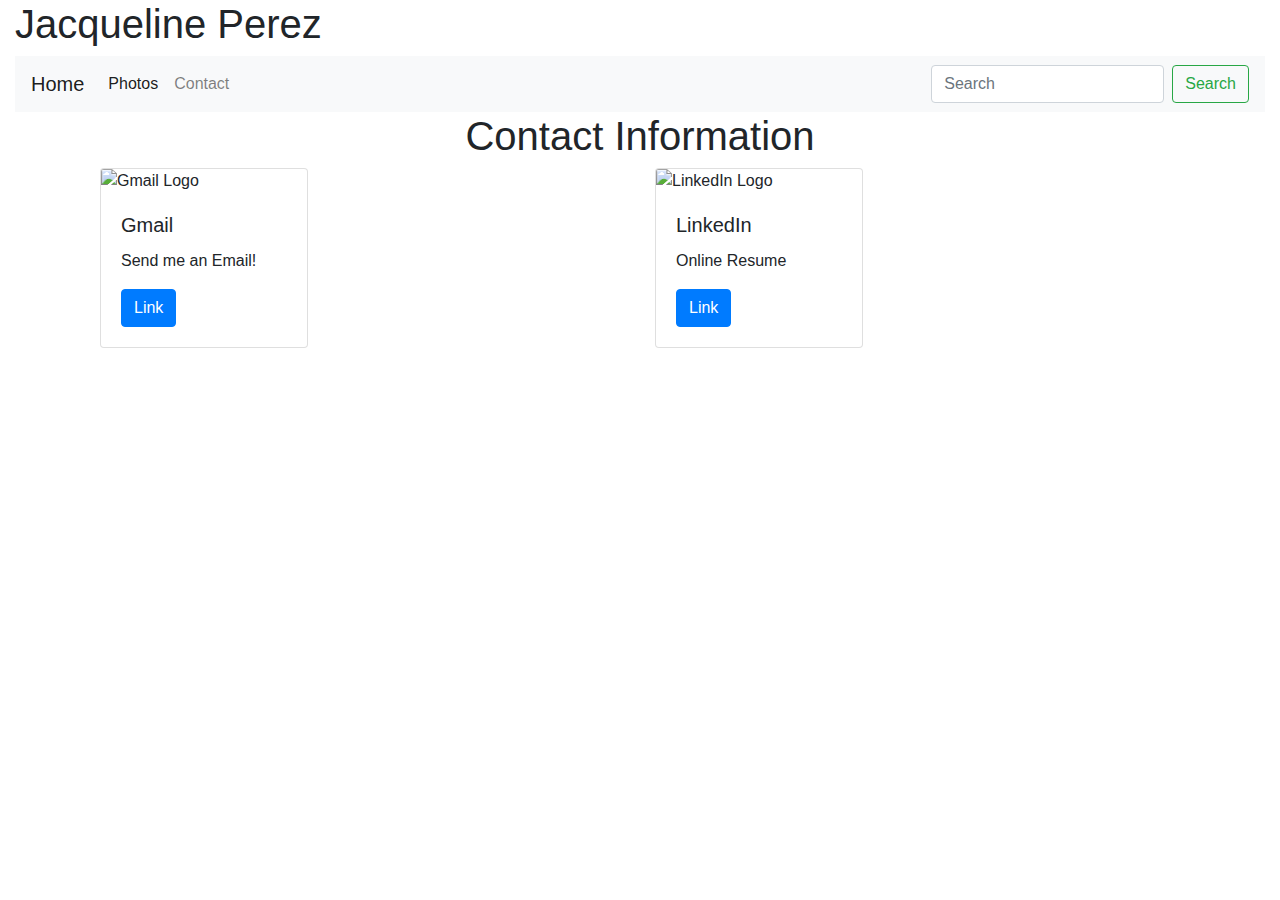
==== contact.html @ a700b394 "Add files via upload" ====
<!DOCTYPE html>
<html lang="en">
<html>
    <meta charset="utf-8">
    <meta name="viewport" content="width=device-width, initial-scale=1, shrink-to-fit=no">
<title>Contact Information</title>

<div class="container-fluid">
  <h1>Jacqueline Perez</h1>
  <nav class="navbar navbar-expand-lg navbar-light bg-light">
      <a class="navbar-brand" href="C:\Users\jacki\Desktop\homework\ucr-riv-fsf-pt-07-2020-u-c\Week02\index.html">Home</a>
      <button class="navbar-toggler" type="button" data-toggle="collapse" data-target="#navbarSupportedContent" aria-controls="navbarSupportedContent" aria-expanded="false" aria-label="Toggle navigation">
        <span class="navbar-toggler-icon"></span>
      </button>
    
      <div class="collapse navbar-collapse" id="navbarSupportedContent">
        <ul class="navbar-nav mr-auto">
          <li class="nav-item active">
            <a class="nav-link" href="C:\Users\jacki\Desktop\homework\ucr-riv-fsf-pt-07-2020-u-c\Week02\Portfolio.html">Photos<span class="sr-only">(current)</span></a>
          </li>
          <li class="nav-item">
            <a class="nav-link" href="C:\Users\jacki\Desktop\homework\ucr-riv-fsf-pt-07-2020-u-c\Week02\contact.html">Contact</a>
          </li>
        </ul>
        <form class="form-inline my-2 my-lg-0">
          <input class="form-control mr-sm-2" type="search" placeholder="Search" aria-label="Search">
          <button class="btn btn-outline-success my-2 my-sm-0" type="submit">Search</button>
        </form>
      </div>
    </nav>
</div>
<body>
  <h1 class="text-center">Contact Information</h1>
  
      <div class="container">
        <div class="col">
          <div class="row">
            <div class="col">
              <div class="card" style="width: 13rem;">
                  <img src="https://image.flaticon.com/icons/svg/281/281769.svg" class="card-img-top" alt="Gmail Logo">
                  <div class="card-body">
                    <h5 class="card-title">Gmail</h5>
                    <p class="card-text">Send me an Email!</p>
                    <a href="jackie.perez334@gmail.com" class="btn btn-primary stretched-link">Link</a>
                  </div>
        </div>
      </div>
      <div class="col">
      <div class="row">
        <div class="col">
          <div class="card" style="width: 13rem;">
            <img src="http://t0.gstatic.com/images?q=tbn:ANd9GcRMCA3j2A8hfLl9p5UAU5nd9lvqLlNZvqoU4xOsZ192uH4IYS6X" class="card-img-top" alt="LinkedIn Logo">
            <div class="card-body">
              <h5 class="card-title">LinkedIn</h5>
              <p class="card-text">Online Resume</p>
              <a href="https://www.linkedin.com/in/jacqueline-perez-08056318a/" class="btn btn-primary stretched-link">Link</a>
            </div>



<!-- CSS only -->
<link rel="stylesheet" href="https://stackpath.bootstrapcdn.com/bootstrap/4.5.2/css/bootstrap.min.css" integrity="sha384-JcKb8q3iqJ61gNV9KGb8thSsNjpSL0n8PARn9HuZOnIxN0hoP+VmmDGMN5t9UJ0Z" crossorigin="anonymous">
<script src="https://code.jquery.com/jquery-3.5.1.slim.min.js" integrity="sha384-DfXdz2htPH0lsSSs5nCTpuj/zy4C+OGpamoFVy38MVBnE+IbbVYUew+OrCXaRkfj" crossorigin="anonymous"></script>
<script src="https://cdn.jsdelivr.net/npm/popper.js@1.16.1/dist/umd/popper.min.js" integrity="sha384-9/reFTGAW83EW2RDu2S0VKaIzap3H66lZH81PoYlFhbGU+6BZp6G7niu735Sk7lN" crossorigin="anonymous"></script>
<script src="https://stackpath.bootstrapcdn.com/bootstrap/4.5.2/js/bootstrap.min.js" integrity="sha384-B4gt1jrGC7Jh4AgTPSdUtOBvfO8shuf57BaghqFfPlYxofvL8/KUEfYiJOMMV+rV" crossorigin="anonymous"></script>


</html>
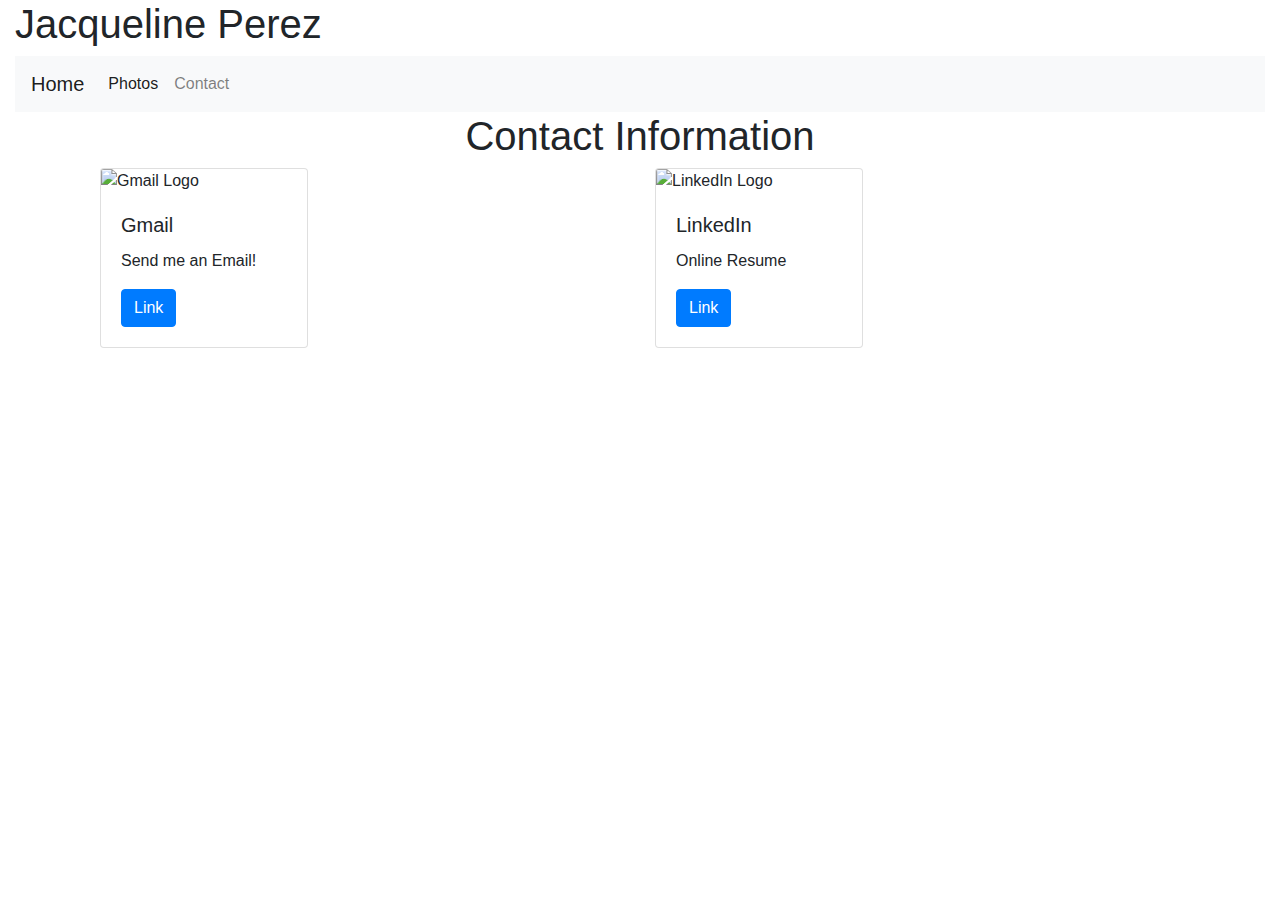
==== commit e77e7c63: "Update contact.html" ====
--- a/contact.html
+++ b/contact.html
@@ -4,11 +4,19 @@
     <meta charset="utf-8">
     <meta name="viewport" content="width=device-width, initial-scale=1, shrink-to-fit=no">
 <title>Contact Information</title>
+<head>
+    
+<!-- CSS only -->
+<link rel="stylesheet" href="https://stackpath.bootstrapcdn.com/bootstrap/4.5.2/css/bootstrap.min.css" integrity="sha384-JcKb8q3iqJ61gNV9KGb8thSsNjpSL0n8PARn9HuZOnIxN0hoP+VmmDGMN5t9UJ0Z" crossorigin="anonymous">
+<script src="https://code.jquery.com/jquery-3.5.1.slim.min.js" integrity="sha384-DfXdz2htPH0lsSSs5nCTpuj/zy4C+OGpamoFVy38MVBnE+IbbVYUew+OrCXaRkfj" crossorigin="anonymous"></script>
+<script src="https://cdn.jsdelivr.net/npm/popper.js@1.16.1/dist/umd/popper.min.js" integrity="sha384-9/reFTGAW83EW2RDu2S0VKaIzap3H66lZH81PoYlFhbGU+6BZp6G7niu735Sk7lN" crossorigin="anonymous"></script>
+<script src="https://stackpath.bootstrapcdn.com/bootstrap/4.5.2/js/bootstrap.min.js" integrity="sha384-B4gt1jrGC7Jh4AgTPSdUtOBvfO8shuf57BaghqFfPlYxofvL8/KUEfYiJOMMV+rV" crossorigin="anonymous"></script>
+
 
 <div class="container-fluid">
   <h1>Jacqueline Perez</h1>
   <nav class="navbar navbar-expand-lg navbar-light bg-light">
-      <a class="navbar-brand" href="C:\Users\jacki\Desktop\homework\ucr-riv-fsf-pt-07-2020-u-c\Week02\index.html">Home</a>
+      <a class="navbar-brand" href="index.html">Home</a>
       <button class="navbar-toggler" type="button" data-toggle="collapse" data-target="#navbarSupportedContent" aria-controls="navbarSupportedContent" aria-expanded="false" aria-label="Toggle navigation">
         <span class="navbar-toggler-icon"></span>
       </button>
@@ -16,19 +24,16 @@
       <div class="collapse navbar-collapse" id="navbarSupportedContent">
         <ul class="navbar-nav mr-auto">
           <li class="nav-item active">
-            <a class="nav-link" href="C:\Users\jacki\Desktop\homework\ucr-riv-fsf-pt-07-2020-u-c\Week02\Portfolio.html">Photos<span class="sr-only">(current)</span></a>
+            <a class="nav-link" href="Portfolio.html">Photos<span class="sr-only">(current)</span></a>
           </li>
           <li class="nav-item">
-            <a class="nav-link" href="C:\Users\jacki\Desktop\homework\ucr-riv-fsf-pt-07-2020-u-c\Week02\contact.html">Contact</a>
+            <a class="nav-link" href="contact.html">Contact</a>
           </li>
-        </ul>
-        <form class="form-inline my-2 my-lg-0">
-          <input class="form-control mr-sm-2" type="search" placeholder="Search" aria-label="Search">
-          <button class="btn btn-outline-success my-2 my-sm-0" type="submit">Search</button>
-        </form>
+          </ul>
       </div>
     </nav>
 </div>
+</head>
 <body>
   <h1 class="text-center">Contact Information</h1>
   
@@ -57,12 +62,4 @@
             </div>
 
 
-
-<!-- CSS only -->
-<link rel="stylesheet" href="https://stackpath.bootstrapcdn.com/bootstrap/4.5.2/css/bootstrap.min.css" integrity="sha384-JcKb8q3iqJ61gNV9KGb8thSsNjpSL0n8PARn9HuZOnIxN0hoP+VmmDGMN5t9UJ0Z" crossorigin="anonymous">
-<script src="https://code.jquery.com/jquery-3.5.1.slim.min.js" integrity="sha384-DfXdz2htPH0lsSSs5nCTpuj/zy4C+OGpamoFVy38MVBnE+IbbVYUew+OrCXaRkfj" crossorigin="anonymous"></script>
-<script src="https://cdn.jsdelivr.net/npm/popper.js@1.16.1/dist/umd/popper.min.js" integrity="sha384-9/reFTGAW83EW2RDu2S0VKaIzap3H66lZH81PoYlFhbGU+6BZp6G7niu735Sk7lN" crossorigin="anonymous"></script>
-<script src="https://stackpath.bootstrapcdn.com/bootstrap/4.5.2/js/bootstrap.min.js" integrity="sha384-B4gt1jrGC7Jh4AgTPSdUtOBvfO8shuf57BaghqFfPlYxofvL8/KUEfYiJOMMV+rV" crossorigin="anonymous"></script>
-
-
-</html>+</html>
